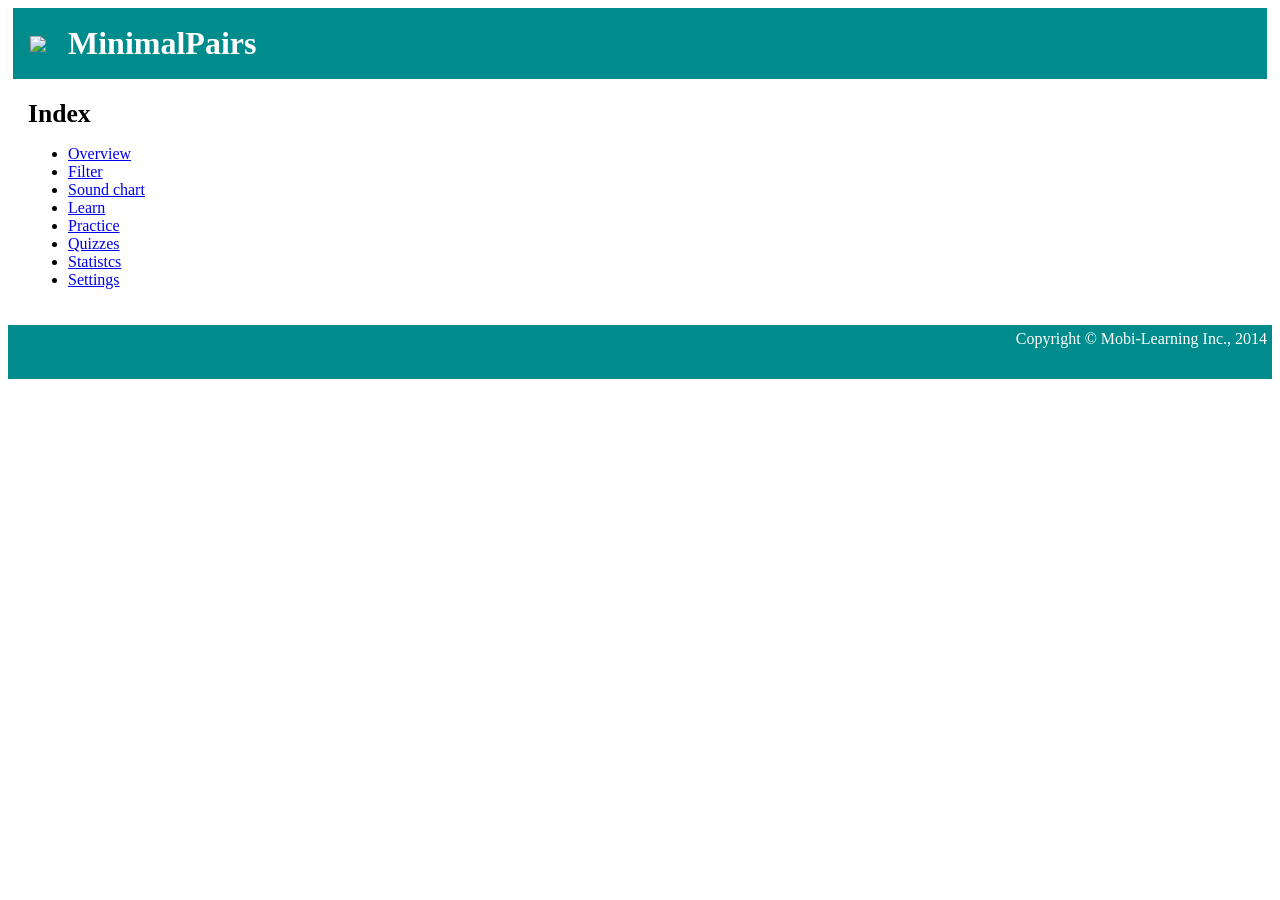
==== MinPairs/index.html @ e1f6eef7 "Help modified Help is now using HTML. Requires some changes in css" ====
<html>
    <head>
        <title>MinimalPairs</title>
        <link rel="stylesheet" href="MPMain.css" />
    </head>
    <body>
        <div id="container">
            <div id="header">
        <table border="0" cellpadding="10">
            <tr>
                <td>
                    <img src="images/springsource.png">
                        </td>
                <td>
                    <h1>MinimalPairs</h1>
                </td>
            </tr>
        </table>
        </div></div>
        <div id="content">
        <h2>Index</h2>
       <ul>
           <li><a href="overview.html">Overview</a></li>
           <li><a href="filter.html">Filter</a></li>
           <li><a href="sound.html">Sound chart</a></li>
           <li><a href="learn.html">Learn</a></li>
           <li><a href="practice.html">Practice</a></li>
           <li><a href="quizses.html">Quizzes</a></li>
           <li><a href="statistics.html">Statistcs</a></li>
           <li><a href="settings.html">Settings</a></li>
       </ul>
        </div>
        <div id="footer">
            Copyright &copy; Mobi-Learning Inc., 2014
        </div>
    </body>
</html>
---- MinPairs/MPMain.css ----
body{
font-family:avenir;
}

#container
{
	margin: 0 5px;
	background: #fff;
}
h1{
    color:#fff;
}
#header
{
	background: #008c8c;
    color:#fff;
	padding: 5px;
}

#header h1 { margin: 0; }

#navigation
{
	float: left;
	width: 100%;
    color:#fff;
	background: #008c8c;
}

#navigation ul
{
	margin: 0;
	padding: 0;
}

#navigation ul li
{
	list-style-type: none;
	display: inline;
}

#navigation li a
{
	display: block;
	float: left;
	padding: 5px 10px;
	color: #fff;
	text-decoration: none;
	border-right: 1px solid #fff;
}

#navigation li a:hover { background: #383; }

#content
{
	clear: left;
	padding: 20px;
}

#content h2
{
	color: #000;
	font-size: 160%;
	margin: 0 0 .5em;
}

#footer
{
	background: #008c8c;
    color:#fff;
	text-align: right;
	padding: 5px;
	height: 5%;
}
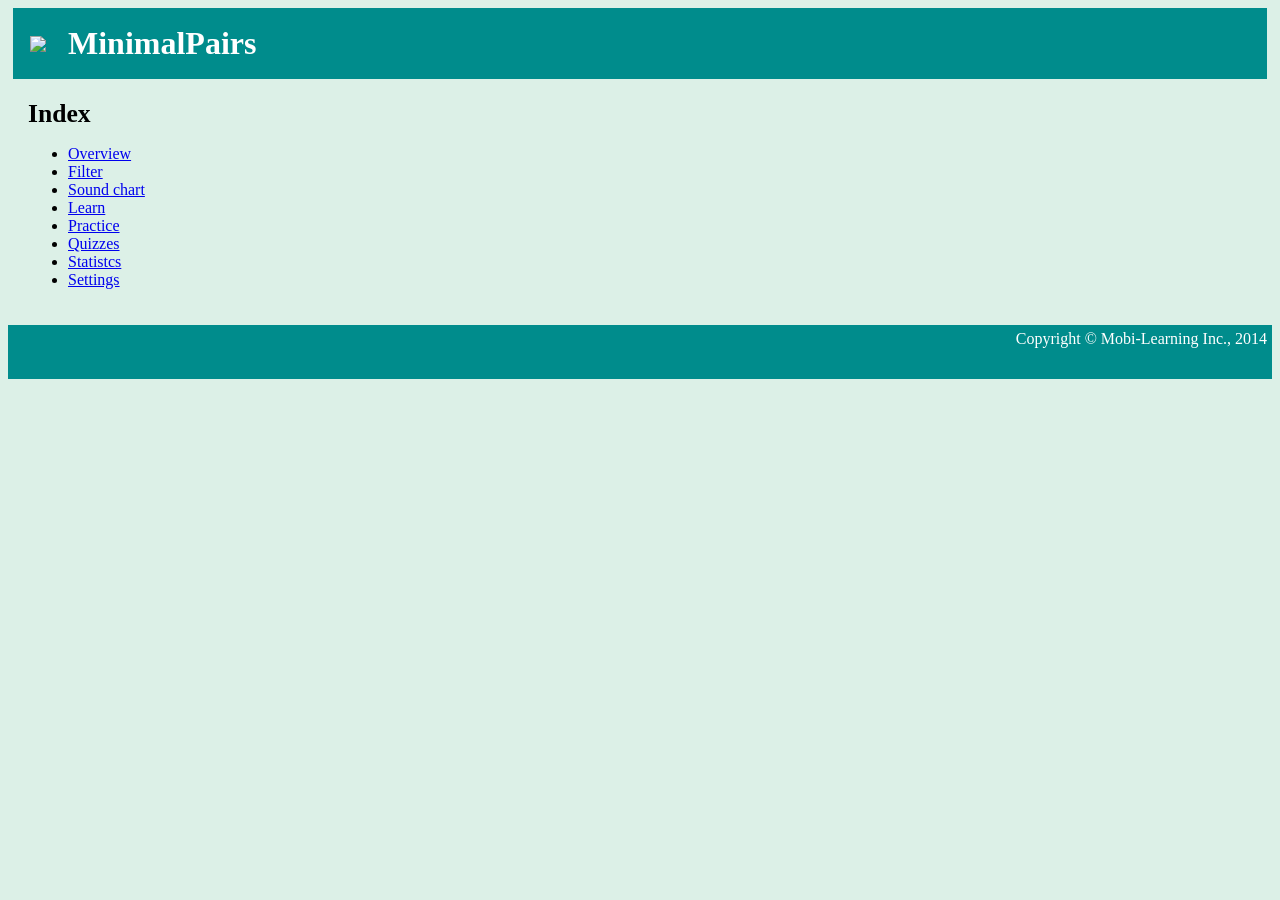
==== commit 0fb6c6f2: "Update in helpController HelpController has been updated to take a parameter (id) of a page to displ" ====
--- a/MinPairs/index.html
+++ b/MinPairs/index.html
@@ -9,7 +9,7 @@
         <table border="0" cellpadding="10">
             <tr>
                 <td>
-                    <img src="images/springsource.png">
+                    <img src="logo_29pt-2.png">
                         </td>
                 <td>
                     <h1>MinimalPairs</h1>
@@ -25,7 +25,7 @@
            <li><a href="sound.html">Sound chart</a></li>
            <li><a href="learn.html">Learn</a></li>
            <li><a href="practice.html">Practice</a></li>
-           <li><a href="quizses.html">Quizzes</a></li>
+           <li><a href="quizzes.html">Quizzes</a></li>
            <li><a href="statistics.html">Statistcs</a></li>
            <li><a href="settings.html">Settings</a></li>
        </ul>
--- a/MinPairs/MPMain.css
+++ b/MinPairs/MPMain.css
@@ -1,5 +1,6 @@
 body{
 font-family:avenir;
+background:#DCF0E7
 }
 
 #container
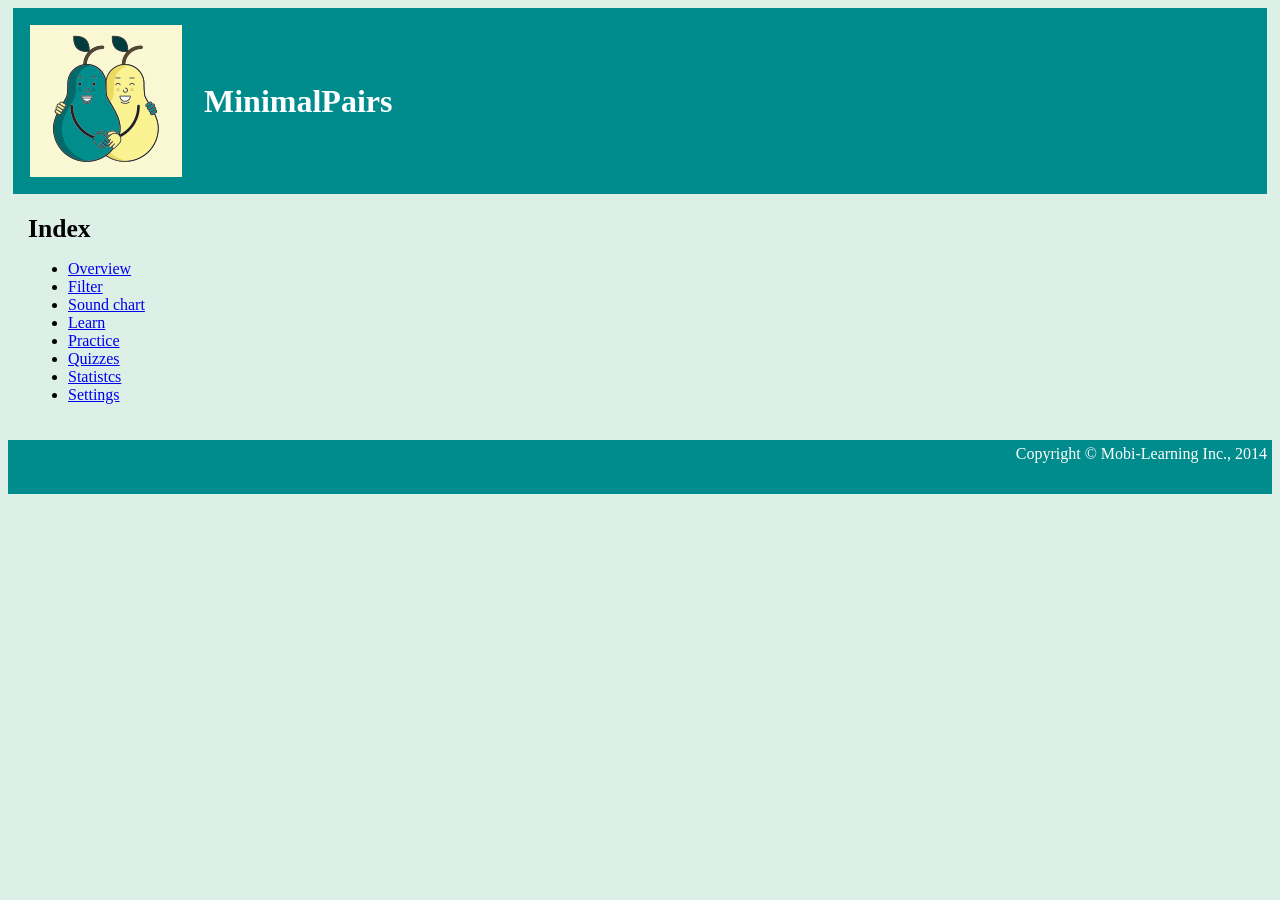
==== commit dc1fb954: "Asset Updates. Updates to HTML Help View." ====
--- a/MinPairs/index.html
+++ b/MinPairs/index.html
@@ -9,7 +9,7 @@
         <table border="0" cellpadding="10">
             <tr>
                 <td>
-                    <img src="logo_29pt-2.png">
+                    <img src="logo.png">
                         </td>
                 <td>
                     <h1>MinimalPairs</h1>
